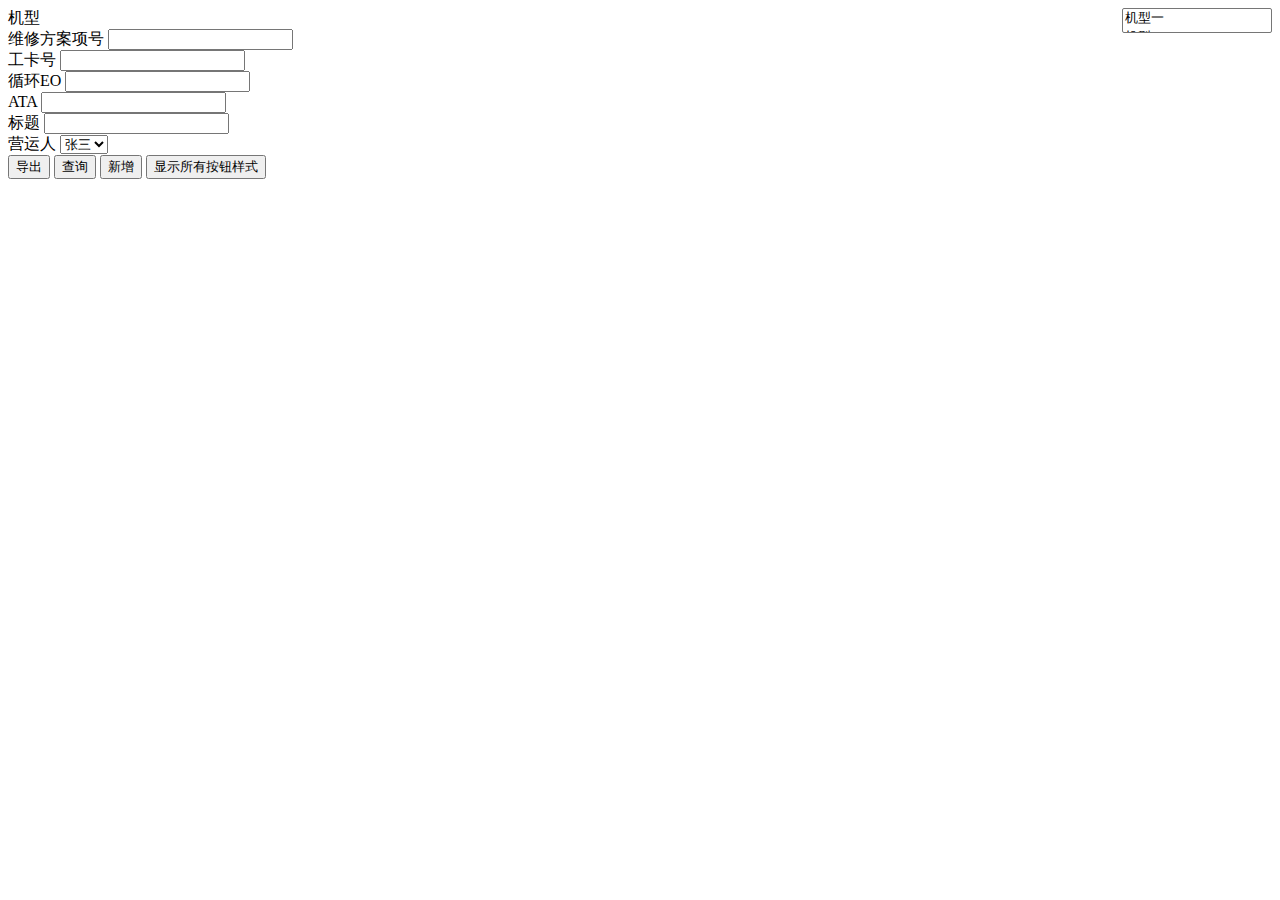
==== define/define.html @ 132a6acc "1、add router 2、异步加载页面 3、解决tabstrip高度100% 4、优化布局" ====
<!DOCTYPE html>
<html lang="en">

<body>
<div class="insidePage" style="height:100%;">
    <!-- 查询条件块 -->
    <div>
        <div class="conditionsBox">
            <div class="conItem">
                <label for="size" class="conName">机型</label>
                </h4>
                <select id="size" multiple="multiple" placeholder="Select size..." style="height:25px;width:150px;overflow:hidden; float:right;">
                    <option>机型一</option>
                    <option>机型二</option>
                    <option>机型三</option>
                </select>
            </div>
            <div class="conItem">
                <span class="conName">维修方案项号</span>
                <input class="k-textbox" />
            </div>
            <div class="conItem">
                <span class="conName">工卡号</span>
                <input class="k-textbox" />
            </div>
            <div class="conItem">
                <span class="conName">循环EO</span>
                <input class="k-textbox" />
            </div>
            <div class="conItem">
                <span class="conName">ATA</span>
                <input class="k-textbox" />
            </div>
            <div class="conItem">
                <span class="conName">标题</span>
                <input class="k-textbox" />
            </div>
            <div class="conItem">
                <label for="size2" class="conName">营运人</label>
                </h4>
                <select id="size2" placeholder="Select size...">
                    <option>张三</option>
                    <option>李四</option>
                    <option>王五</option>
                </select>
            </div>
            <!-- 按钮 -->
            <button class="k-primary btn-export" type="button">导出</button>
            <button class="btn-search" type="button">查询</button>
            <button class="btn-add" type="button">新增</button>
            <button id="btn-all" type="button">显示所有按钮样式</button>
        </div>
    </div>
    <!-- 主页grid部分 -->
    <div>
        <div id="grid" ></div>
        <!-- 弹窗 -->
        <div id="dialog1"></div>
        <div id="dialog2"></div>
        <div id="dialog3"></div>
    </div>
</div>
    <script src="js/products.js"></script>
    <script>
        $(".insidePage").kendoSplitter({
            orientation: "vertical",
            panes: [{
                    collapsible: false,
                    resizable: false,
                    size: "100px"
                },
                {
                    collapsible: false,
                    resizable: false,
                    scrollable: false
                }
            ]
        });
        // 弹窗声明
        $("#dialog1").kendoWindow({
            animation: false,
            title: "维修方案项目定义详情",
            width: "90%",
            height: "50%",
            modal: true,
            visible: false,
            content: "details/add-test.html",
            actions: [
                "Minimize",
                "Maximize",
                "Close"
            ]
        }).data("kendoWindow").center();
        $("#dialog2").kendoWindow({
            animation: false,
            title: "维修数据定义查询详情",
            width: "90%",
            height: "50%",
            content: "details/edit-test.html",
            modal: true,
            visible: false,
            actions: [
                "Minimize",
                "Maximize",
                "Close"
            ]
        }).data("kendoWindow").center();


        $("#btn-all").kendoButton().click(function () {
            $("#dialog3").data("kendoWindow").open();
        })
        //
        $("#grid").kendoGrid({
            dataSource: {
                data: products,
                schema: {
                    model: {
                        fields: {
                            models: {
                                type: "string"
                            },
                            planNum: {
                                type: "string"
                            },
                            SIN_Number: {
                                type: "string"
                            },
                            eo: {
                                type: "string"
                            },
                            ATA: {
                                type: "string"
                            },
                            hresholdValue: {
                                type: "string"
                            },
                            cycleValue: {
                                type: "string"
                            },
                            zhTitle: {
                                type: "string"
                            },
                            enTitle: {
                                type: "string"
                            },
                            operator: {
                                type: "string"
                            }
                        }
                    }
                },
                pageSize: 20
            },
            height: "100%",
            sortable: true,
            selectable: true,
            resizable: true,
            filterable: true, // 过滤器
            editable: true,
            pageable: {
                input: true,
                numeric: false
            },
            columns: [{
                    command: [{
                        name: "编辑",
                        className: "k-primary",
                        iconClass: "k-icon k-i-edit",
                        click: function (e) {
                            e.preventDefault();
                            $('#dialog2').data("kendoWindow").open()
                        }
                    }],
                    title: "操作",
                    width: "100px"
                },
                {
                    field: "Choices",
                    title: "My Choices",
                    width: "150px",
                    editor: function (container, options) {
                        $('<input required name="' + options.field + '"/>').appendTo(
                            container).kendoDropDownList({
                            dataSource: [{
                                    Name: "Parent1",
                                    Id: 1
                                },
                                {
                                    Name: "Parent2",
                                    Id: 2
                                },
                                {
                                    Name: "Parent3",
                                    Id: 3
                                }
                            ],
                            dataTextField: "Name",
                            dataValueField: "Id",
                            autobind: false
                        });
                    },
                    template: "#=Choices.Name#"
                },
                {
                    field: "models",
                    title: "机型",
                    encoded: false,
                    width: "100px"
                },
                {
                    field: "planNum",
                    title: "维修方案项号",
                    width: "100px"
                },
                {
                    field: "SIN_Number",
                    title: "工卡号",
                    width: "100px"
                },
                {
                    field: "eo",
                    title: "循环EO",
                    width: "100px"
                },
                {
                    field: "ATA",
                    title: "ATA",
                    width: "100px"
                },
                {
                    field: "hresholdValue",
                    title: "门槛值",
                    width: "100px"
                },
                {
                    field: "cycleValue",
                    title: "循环值",
                    width: "100px"
                },
                {
                    field: "zhTitle",
                    title: "中文标题",
                    width: "150px"
                },
                {
                    field: "enTitle",
                    title: "英文标题",
                    width: "200px"
                },
                {
                    field: "operator",
                    title: "营运人",
                    width: "100px"
                }

            ]
        });

        //
        $("#size").kendoMultiSelect({

        }).data("kendoMultiSelect");
        $("#size2").kendoComboBox();
        $("#size3").kendoComboBox();
        // 查询按钮
        $(".btn-search").kendoButton({
            icon: "search"
        });
        // 导出按钮
        $(".btn-export").kendoButton({
            icon: "download"
        });
        // 新增按钮
        $(".btn-add").kendoButton({
            icon: "plus-circle"
        }).click(function () {
            $("#dialog1").data("kendoWindow").open()
        });
        $("#dialog3").kendoWindow({
            animation: false,
            title: "所有按钮样式",
            width: "50%",
            height: "50%",
            modal: true,
            visible: false,
            content: "details/button.html",
            actions: [
                "Minimize",
                "Maximize",
                "Close"
            ]
        }).data("kendoWindow").center();
    </script>
</body>

</html>
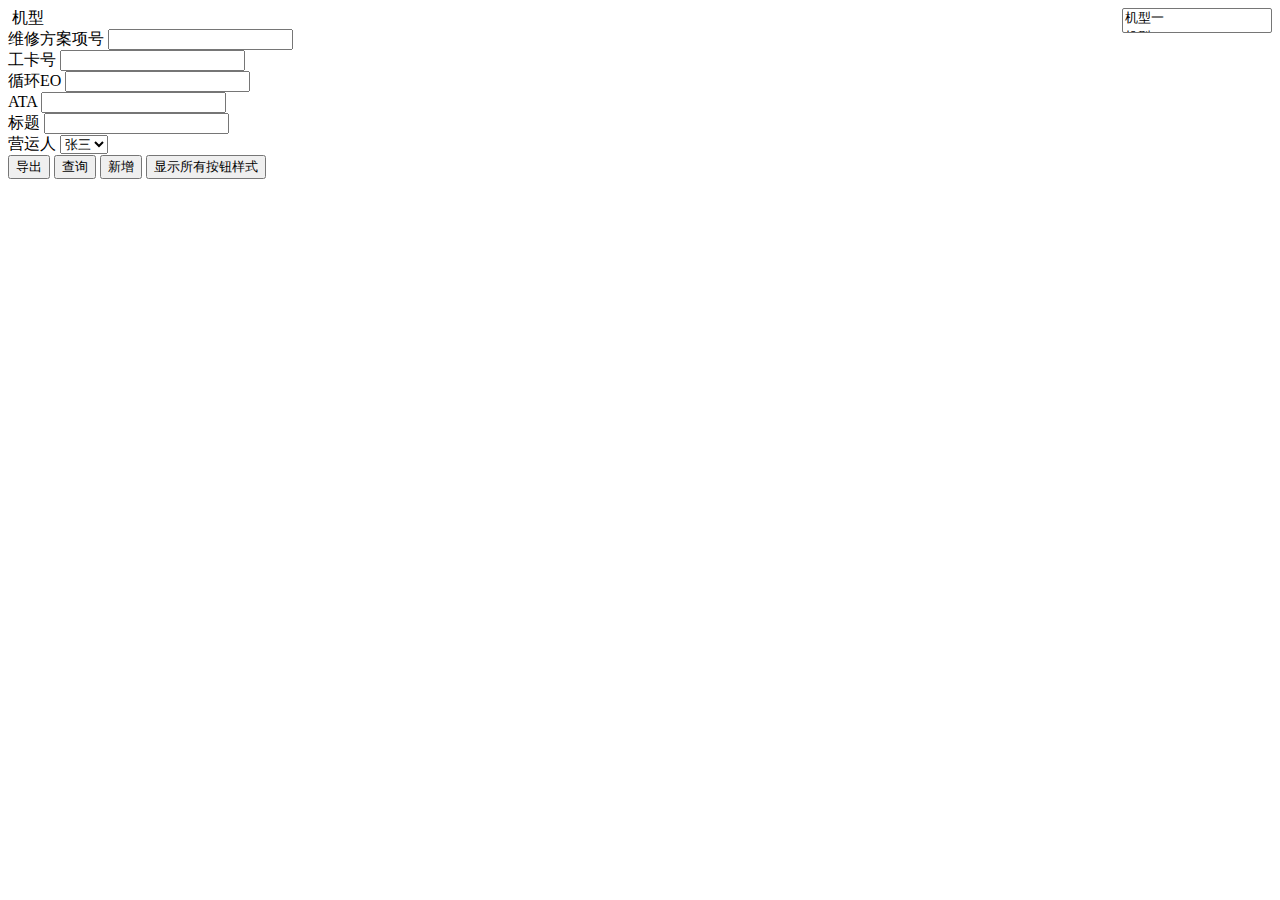
==== commit a06cf338: "treeview to panelbar" ====
--- a/define/define.html
+++ b/define/define.html
@@ -2,66 +2,66 @@
 <html lang="en">
 
 <body>
-<div class="insidePage" style="height:100%;">
-    <!-- 查询条件块 -->
-    <div>
-        <div class="conditionsBox">
-            <div class="conItem">
-                <label for="size" class="conName">机型</label>
-                </h4>
-                <select id="size" multiple="multiple" placeholder="Select size..." style="height:25px;width:150px;overflow:hidden; float:right;">
-                    <option>机型一</option>
-                    <option>机型二</option>
-                    <option>机型三</option>
-                </select>
+    <div class="insidePage" style="height:100%;">
+        <!-- 查询条件块 -->
+        <div>
+            <div class="conditionsBox">
+                <div class="conItem">
+                    <img src="" alt="">
+                    <label for="size" class="conName">机型</label>
+                    </h4>
+                    <select id="size" multiple="multiple" placeholder="Select size..." style="height:25px;width:150px;overflow:hidden; float:right;">
+                        <option>机型一</option>
+                        <option>机型二</option>
+                        <option>机型三</option>
+                    </select>
+                </div>
+                <div class="conItem">
+                    <span class="conName">维修方案项号</span>
+                    <input class="k-textbox" />
+                </div>
+                <div class="conItem">
+                    <span class="conName">工卡号</span>
+                    <input class="k-textbox" />
+                </div>
+                <div class="conItem">
+                    <span class="conName">循环EO</span>
+                    <input class="k-textbox" />
+                </div>
+                <div class="conItem">
+                    <span class="conName">ATA</span>
+                    <input class="k-textbox" />
+                </div>
+                <div class="conItem">
+                    <span class="conName">标题</span>
+                    <input class="k-textbox" />
+                </div>
+                <div class="conItem">
+                    <label for="size2" class="conName">营运人</label>
+                    </h4>
+                    <select id="size2" placeholder="Select size...">
+                        <option>张三</option>
+                        <option>李四</option>
+                        <option>王五</option>
+                    </select>
+                </div>
+                <!-- 按钮 -->
+                <button class="k-primary btn-export" type="button">导出</button>
+                <button class="btn-search" type="button">查询</button>
+                <button class="btn-add" type="button">新增</button>
+                <button id="btn-all" type="button">显示所有按钮样式</button>
             </div>
-            <div class="conItem">
-                <span class="conName">维修方案项号</span>
-                <input class="k-textbox" />
-            </div>
-            <div class="conItem">
-                <span class="conName">工卡号</span>
-                <input class="k-textbox" />
-            </div>
-            <div class="conItem">
-                <span class="conName">循环EO</span>
-                <input class="k-textbox" />
-            </div>
-            <div class="conItem">
-                <span class="conName">ATA</span>
-                <input class="k-textbox" />
-            </div>
-            <div class="conItem">
-                <span class="conName">标题</span>
-                <input class="k-textbox" />
-            </div>
-            <div class="conItem">
-                <label for="size2" class="conName">营运人</label>
-                </h4>
-                <select id="size2" placeholder="Select size...">
-                    <option>张三</option>
-                    <option>李四</option>
-                    <option>王五</option>
-                </select>
-            </div>
-            <!-- 按钮 -->
-            <button class="k-primary btn-export" type="button">导出</button>
-            <button class="btn-search" type="button">查询</button>
-            <button class="btn-add" type="button">新增</button>
-            <button id="btn-all" type="button">显示所有按钮样式</button>
+        </div>
+        <!-- 主页grid部分 -->
+        <div>
+            <div id="grid"></div>
+            <!-- 弹窗 -->
+            <div id="dialog"></div>
         </div>
     </div>
-    <!-- 主页grid部分 -->
-    <div>
-        <div id="grid" ></div>
-        <!-- 弹窗 -->
-        <div id="dialog1"></div>
-        <div id="dialog2"></div>
-        <div id="dialog3"></div>
-    </div>
-</div>
     <script src="js/products.js"></script>
     <script>
+        // 布局
         $(".insidePage").kendoSplitter({
             orientation: "vertical",
             panes: [{
@@ -76,39 +76,37 @@
                 }
             ]
         });
-        // 弹窗声明
-        $("#dialog1").kendoWindow({
+        // 创建窗体
+        $("#dialog").kendoWindow({
             animation: false,
-            title: "维修方案项目定义详情",
             width: "90%",
             height: "50%",
-            modal: true,
-            visible: false,
-            content: "details/add-test.html",
-            actions: [
-                "Minimize",
-                "Maximize",
-                "Close"
-            ]
-        }).data("kendoWindow").center();
-        $("#dialog2").kendoWindow({
-            animation: false,
-            title: "维修数据定义查询详情",
-            width: "90%",
-            height: "50%",
-            content: "details/edit-test.html",
             modal: true,
             visible: false,
             actions: [
                 "Minimize",
                 "Maximize",
                 "Close"
-            ]
-        }).data("kendoWindow").center();
-
-
+            ],
+            open: function () {
+                kendo.ui.progress(this.element, true);
+            },
+            refresh: function () {
+                kendo.ui.progress(this.element, false);
+            },
+            close: function () {
+                this.content('')
+            }
+        })
+        // 显示所有按钮
         $("#btn-all").kendoButton().click(function () {
-            $("#dialog3").data("kendoWindow").open();
+            var wnd = $("#dialog").data("kendoWindow");
+            wnd.title("所有按钮样式")
+                .center()
+                .open()
+                .refresh({
+                    url: "details/button.html"
+                })
         })
         //
         $("#grid").kendoGrid({
@@ -157,7 +155,37 @@
             selectable: true,
             resizable: true,
             filterable: true, // 过滤器
+            // filterable: {
+            //     messages: {
+            //         info: "显示过滤的内容：",
+            //         and: "和",
+            //         or: "或",
+            //         filter: "应用",
+            //         clear: "清除"
+            //     },
+            //     operators: {
+            //         string: {
+            //             eq: "Equal to",
+            //             neq: "Not equal to",
+            //             isnull: "Null",
+            //             isnotnull: "Not null",
+            //             isempty: "Empty",
+            //             isnotempty: "Not empty",
+            //             startswith: "Starts",
+            //             contains: "Contains",
+            //             doesnotcontain: "Doesn't contain",
+            //             endswith: "Ends"
+            //         },
+            //         number: {
+            //             eq: "Equal to",
+            //             neq: "Not equal to",
+            //             isnull: "Null",
+            //             isnotnull: "Not null",
+            //         }
+            //     }
+            // },
             editable: true,
+            // columnResizeHandleWidth: 30,
             pageable: {
                 input: true,
                 numeric: false
@@ -169,7 +197,13 @@
                         iconClass: "k-icon k-i-edit",
                         click: function (e) {
                             e.preventDefault();
-                            $('#dialog2').data("kendoWindow").open()
+                            var wnd = $("#dialog").data("kendoWindow");
+                            wnd.title("维修方案项目定义详情")
+                                .center()
+                                .open()
+                                .refresh({
+                                    url: "details/edit-test.html"
+                                })
                         }
                     }],
                     title: "操作",
@@ -241,7 +275,7 @@
                 {
                     field: "zhTitle",
                     title: "中文标题",
-                    width: "150px"
+                    width: "50px"
                 },
                 {
                     field: "enTitle",
@@ -257,7 +291,7 @@
             ]
         });
 
-        //
+        // 下拉框
         $("#size").kendoMultiSelect({
 
         }).data("kendoMultiSelect");
@@ -271,26 +305,20 @@
         $(".btn-export").kendoButton({
             icon: "download"
         });
+
+
         // 新增按钮
         $(".btn-add").kendoButton({
             icon: "plus-circle"
         }).click(function () {
-            $("#dialog1").data("kendoWindow").open()
-        });
-        $("#dialog3").kendoWindow({
-            animation: false,
-            title: "所有按钮样式",
-            width: "50%",
-            height: "50%",
-            modal: true,
-            visible: false,
-            content: "details/button.html",
-            actions: [
-                "Minimize",
-                "Maximize",
-                "Close"
-            ]
-        }).data("kendoWindow").center();
+            var wnd = $("#dialog").data("kendoWindow");
+            wnd.title("新增维修方案项目定义详情")
+                .center()
+                .open()
+                .refresh({
+                    url: "details/add-test.html"
+                })
+        });
     </script>
 </body>
 
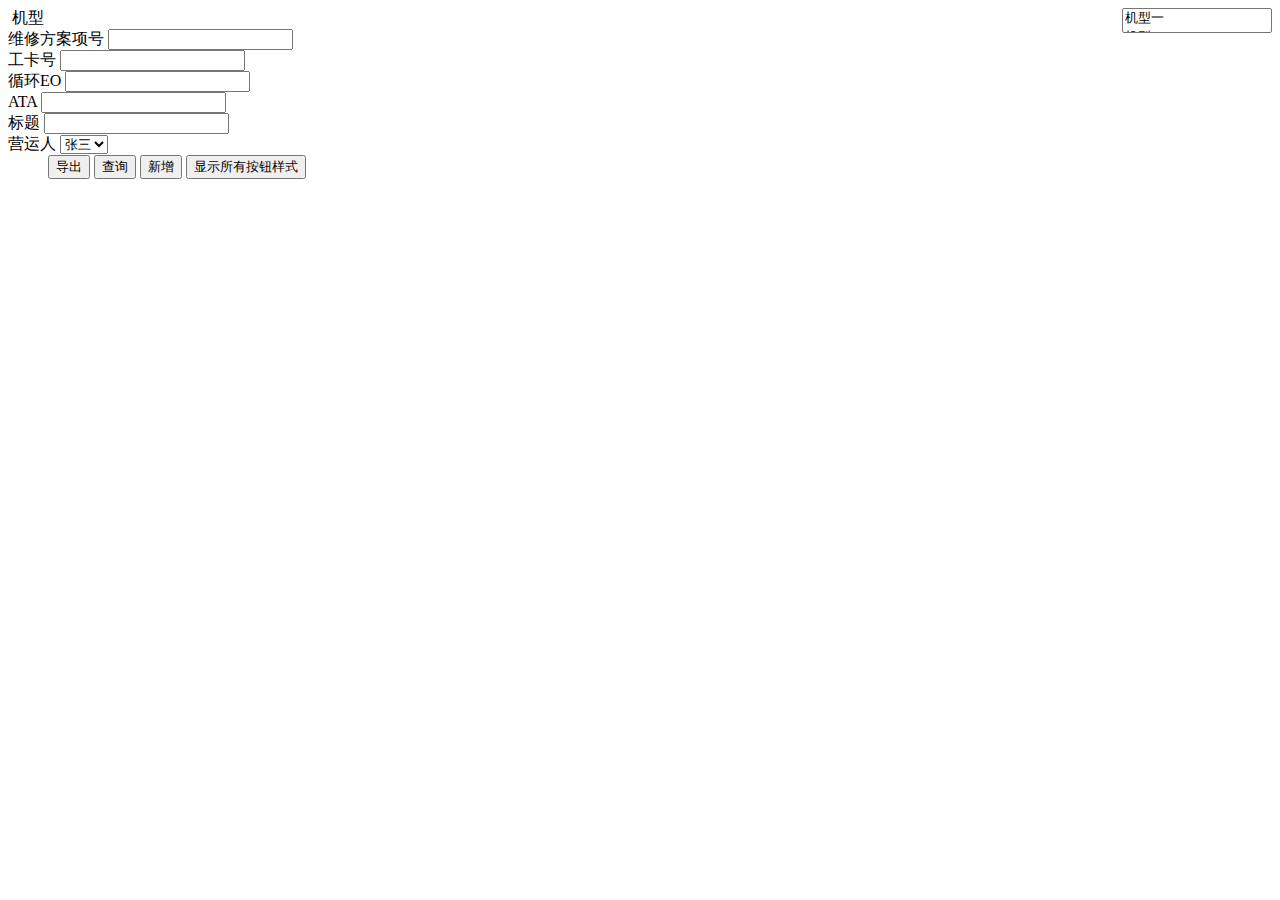
==== commit d236c906: "优化" ====
--- a/define/define.html
+++ b/define/define.html
@@ -46,7 +46,7 @@
                     </select>
                 </div>
                 <!-- 按钮 -->
-                <button class="k-primary btn-export" type="button">导出</button>
+                <button class="k-primary btn-export" type="button" style="margin-left:40px;">导出</button>
                 <button class="btn-search" type="button">查询</button>
                 <button class="btn-add" type="button">新增</button>
                 <button id="btn-all" type="button">显示所有按钮样式</button>
@@ -207,12 +207,12 @@
                         }
                     }],
                     title: "操作",
-                    width: "100px"
+                    width: "80px"
                 },
                 {
                     field: "Choices",
                     title: "My Choices",
-                    width: "150px",
+                    width: "120px",
                     editor: function (container, options) {
                         $('<input required name="' + options.field + '"/>').appendTo(
                             container).kendoDropDownList({
@@ -240,12 +240,15 @@
                     field: "models",
                     title: "机型",
                     encoded: false,
-                    width: "100px"
+                    width: "100px",
+                    editable: function () { // 不可编辑
+                        return false
+                    }
                 },
                 {
                     field: "planNum",
                     title: "维修方案项号",
-                    width: "100px"
+                    width: "120px"
                 },
                 {
                     field: "SIN_Number",
@@ -260,7 +263,7 @@
                 {
                     field: "ATA",
                     title: "ATA",
-                    width: "100px"
+                    width: "66px"
                 },
                 {
                     field: "hresholdValue",
@@ -275,7 +278,7 @@
                 {
                     field: "zhTitle",
                     title: "中文标题",
-                    width: "50px"
+                    width: "200px"
                 },
                 {
                     field: "enTitle",
